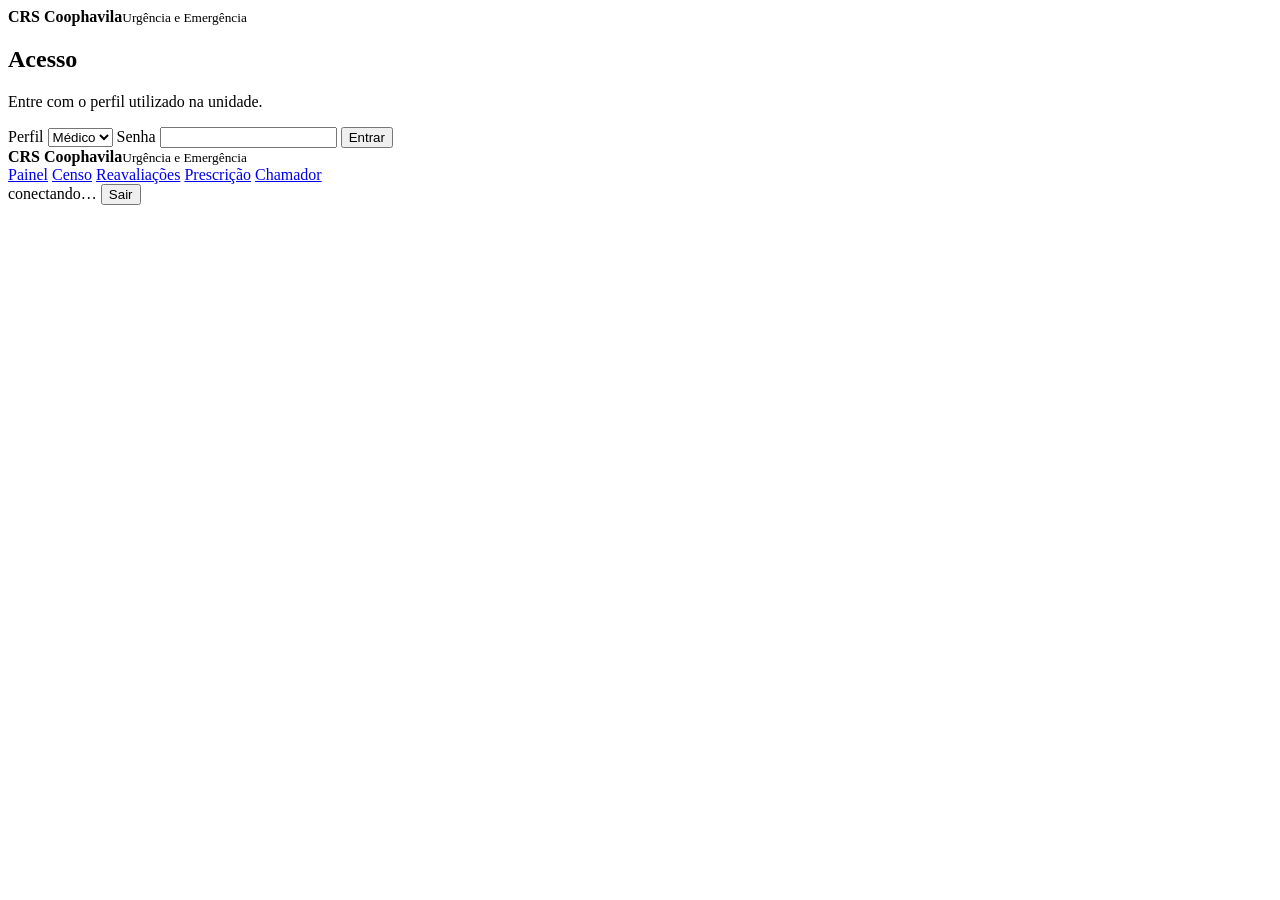
==== public/index.html @ 1f282b3f "chore: refresh latest prescription controls" ====
<!doctype html>
<html lang="pt-BR">
<head>
  <meta charset="utf-8">
  <meta name="viewport" content="width=device-width,initial-scale=1,viewport-fit=cover">
  <meta name="theme-color" content="#f4f8fc">
  <title>CRS Coophavila · Urgência e Emergência</title>
  <link rel="stylesheet" href="/styles.css">
  <link rel="stylesheet" href="/prescription-window.css">
  <link rel="stylesheet" href="/pending-workflow.css">
  <script src="/prescription-window.js?v=20260907-2" defer></script>
  <script src="/exam-attachments.js" defer></script>
  <script src="/app.js" defer></script>
  <script src="/prescription-bridge.js?v=20260906-2" defer></script>
  <script src="/pending-workflow.js" defer></script>
  <script src="/patient-edit.js" defer></script>
  <script src="/call-enhancements.js" defer></script>
  <script src="/prescription-history.js?v=20260906-2" defer></script>
  <script src="/prescription-duplicate.js?v=20260907-2" defer></script>
  <script src="/prescription-print-action.js?v=20260906-2" defer></script>
</head>
<body>
  <div id="toast" class="toast" role="status"></div>

  <section id="login-view" class="login-view hidden">
    <div class="login-card">
      <div class="brand-lockup"><span class="brand-dot"></span><div><strong>CRS Coophavila</strong><small>Urgência e Emergência</small></div></div>
      <h1>Acesso</h1>
      <p>Entre com o perfil utilizado na unidade.</p>
      <form id="login-form">
        <label>Perfil
          <select id="login-role">
            <option value="doctor">Médico</option>
            <option value="admin">Admin</option>
          </select>
        </label>
        <label>Senha
          <input id="login-password" type="password" autocomplete="current-password" required>
        </label>
        <button class="btn primary full" type="submit">Entrar</button>
        <div id="login-error" class="form-error"></div>
      </form>
    </div>
  </section>

  <div id="app-shell" class="shell hidden">
    <header class="topbar">
      <div class="brand-lockup"><span class="brand-dot"></span><div><strong>CRS Coophavila</strong><small>Urgência e Emergência</small></div></div>
      <nav id="nav" class="nav">
        <a href="#painel" data-route="painel">Painel</a>
        <a href="#censo" data-route="censo">Censo</a>
        <a href="#reavaliacoes" data-route="reavaliacoes">Reavaliações</a>
        <a href="#prescricao" data-route="prescricao">Prescrição</a>
        <a href="#chamador" data-route="chamador">Chamador</a>
      </nav>
      <div class="top-actions">
        <span id="sync-status" class="sync">conectando…</span>
        <span id="role-badge" class="role-badge"></span>
        <button id="logout-btn" class="btn ghost small">Sair</button>
      </div>
    </header>
    <main id="content" class="content"></main>
  </div>

  <div id="modal" class="modal hidden" aria-hidden="true"><div id="modal-card" class="modal-card"></div></div>
</body>
</html>
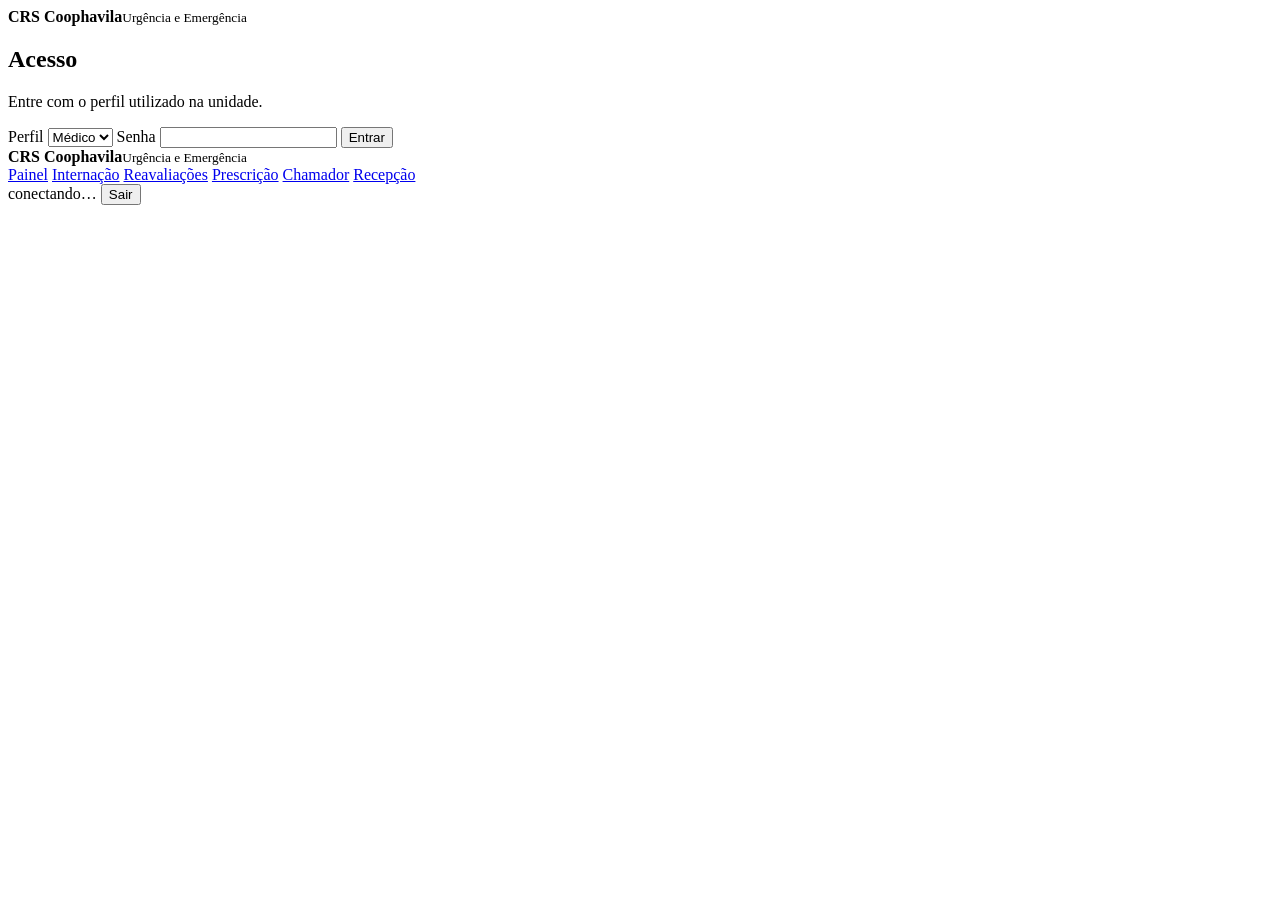
==== commit f230f4c2: "feat: expose internação and separate recepção navigation" ====
--- a/public/index.html
+++ b/public/index.html
@@ -8,16 +8,20 @@
   <link rel="stylesheet" href="/styles.css">
   <link rel="stylesheet" href="/prescription-window.css">
   <link rel="stylesheet" href="/pending-workflow.css">
-  <script src="/prescription-window.js?v=20260907-2" defer></script>
+  <link rel="stylesheet" href="/navigation-refinement.css?v=20260913-1">
+  <script src="/prescription-window.js?v=20260913-1" defer></script>
+  <script src="/prescription-save-guard.js?v=20260913-1" defer></script>
   <script src="/exam-attachments.js" defer></script>
   <script src="/app.js" defer></script>
-  <script src="/prescription-bridge.js?v=20260906-2" defer></script>
+  <script src="/prescription-bridge.js?v=20260913-1" defer></script>
   <script src="/pending-workflow.js" defer></script>
   <script src="/patient-edit.js" defer></script>
   <script src="/call-enhancements.js" defer></script>
-  <script src="/prescription-history.js?v=20260906-2" defer></script>
-  <script src="/prescription-duplicate.js?v=20260907-2" defer></script>
-  <script src="/prescription-print-action.js?v=20260906-2" defer></script>
+  <script src="/prescription-history.js?v=20260913-1" defer></script>
+  <script src="/prescription-duplicate.js?v=20260913-1" defer></script>
+  <script src="/prescription-history-edit.js?v=20260913-1" defer></script>
+  <script src="/prescription-print-action.js?v=20260913-1" defer></script>
+  <script src="/navigation-refinement.js?v=20260913-1" defer></script>
 </head>
 <body>
   <div id="toast" class="toast" role="status"></div>
@@ -48,10 +52,11 @@
       <div class="brand-lockup"><span class="brand-dot"></span><div><strong>CRS Coophavila</strong><small>Urgência e Emergência</small></div></div>
       <nav id="nav" class="nav">
         <a href="#painel" data-route="painel">Painel</a>
-        <a href="#censo" data-route="censo">Censo</a>
+        <a href="#censo" data-route="censo">Internação</a>
         <a href="#reavaliacoes" data-route="reavaliacoes">Reavaliações</a>
         <a href="#prescricao" data-route="prescricao">Prescrição</a>
         <a href="#chamador" data-route="chamador">Chamador</a>
+        <a href="#recepcao" data-route="recepcao">Recepção</a>
       </nav>
       <div class="top-actions">
         <span id="sync-status" class="sync">conectando…</span>
@@ -64,4 +69,4 @@
 
   <div id="modal" class="modal hidden" aria-hidden="true"><div id="modal-card" class="modal-card"></div></div>
 </body>
-</html>+</html>
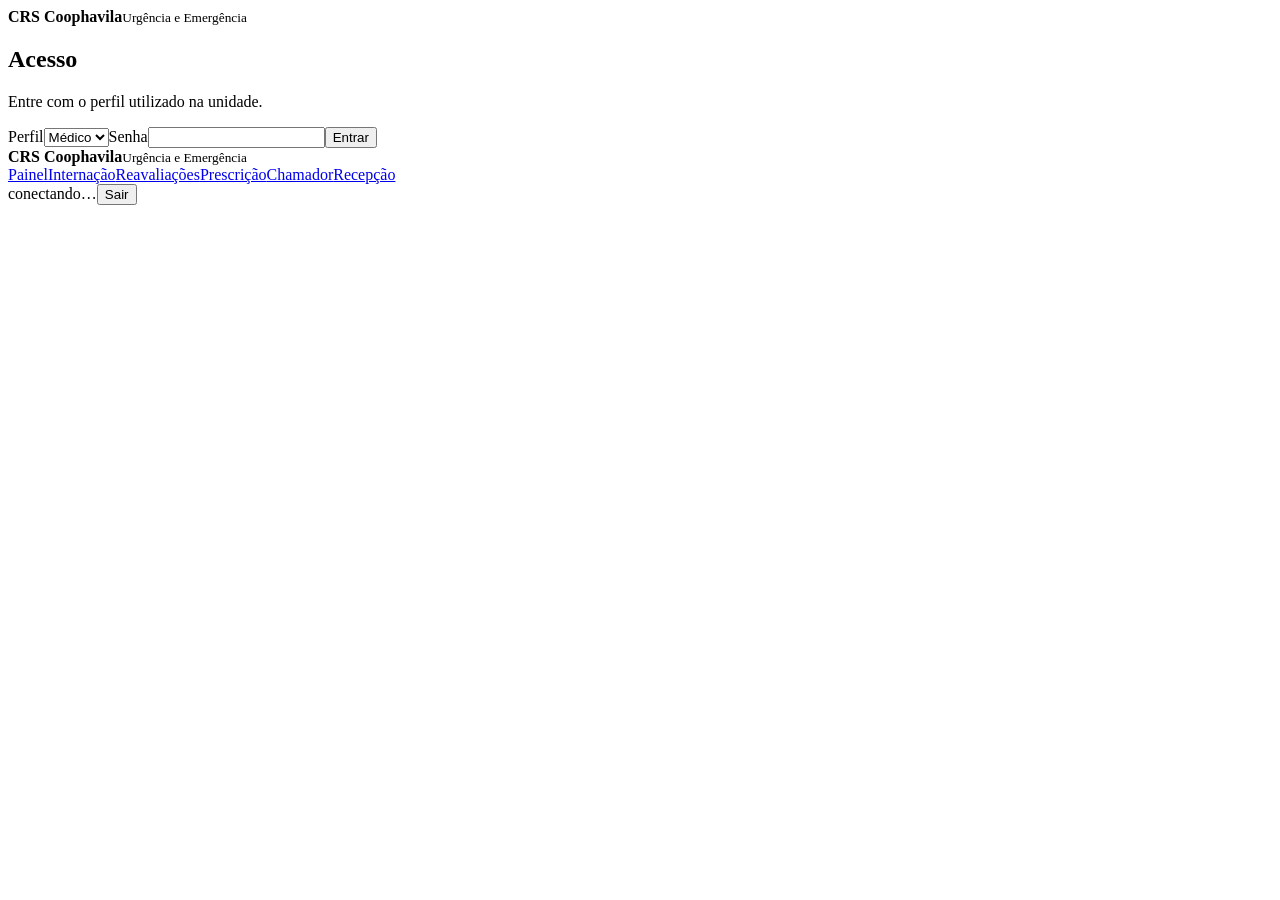
==== commit 8a58d430: "feat: carregar experiência premium do chamador" ====
--- a/public/index.html
+++ b/public/index.html
@@ -9,6 +9,8 @@
   <link rel="stylesheet" href="/prescription-window.css">
   <link rel="stylesheet" href="/pending-workflow.css">
   <link rel="stylesheet" href="/navigation-refinement.css?v=20260913-1">
+  <link rel="stylesheet" href="/patient-priority.css?v=20260913-1">
+  <link rel="stylesheet" href="/chamador-premium.css?v=20260914-1">
   <script src="/prescription-window.js?v=20260913-1" defer></script>
   <script src="/prescription-save-guard.js?v=20260913-1" defer></script>
   <script src="/exam-attachments.js" defer></script>
@@ -17,56 +19,18 @@
   <script src="/pending-workflow.js" defer></script>
   <script src="/patient-edit.js" defer></script>
   <script src="/call-enhancements.js" defer></script>
+  <script src="/chamador-premium.js?v=20260914-1" defer></script>
   <script src="/prescription-history.js?v=20260913-1" defer></script>
   <script src="/prescription-duplicate.js?v=20260913-1" defer></script>
   <script src="/prescription-history-edit.js?v=20260913-1" defer></script>
   <script src="/prescription-print-action.js?v=20260913-1" defer></script>
   <script src="/navigation-refinement.js?v=20260913-1" defer></script>
+  <script src="/patient-priority.js?v=20260913-1" defer></script>
 </head>
 <body>
   <div id="toast" class="toast" role="status"></div>
-
-  <section id="login-view" class="login-view hidden">
-    <div class="login-card">
-      <div class="brand-lockup"><span class="brand-dot"></span><div><strong>CRS Coophavila</strong><small>Urgência e Emergência</small></div></div>
-      <h1>Acesso</h1>
-      <p>Entre com o perfil utilizado na unidade.</p>
-      <form id="login-form">
-        <label>Perfil
-          <select id="login-role">
-            <option value="doctor">Médico</option>
-            <option value="admin">Admin</option>
-          </select>
-        </label>
-        <label>Senha
-          <input id="login-password" type="password" autocomplete="current-password" required>
-        </label>
-        <button class="btn primary full" type="submit">Entrar</button>
-        <div id="login-error" class="form-error"></div>
-      </form>
-    </div>
-  </section>
-
-  <div id="app-shell" class="shell hidden">
-    <header class="topbar">
-      <div class="brand-lockup"><span class="brand-dot"></span><div><strong>CRS Coophavila</strong><small>Urgência e Emergência</small></div></div>
-      <nav id="nav" class="nav">
-        <a href="#painel" data-route="painel">Painel</a>
-        <a href="#censo" data-route="censo">Internação</a>
-        <a href="#reavaliacoes" data-route="reavaliacoes">Reavaliações</a>
-        <a href="#prescricao" data-route="prescricao">Prescrição</a>
-        <a href="#chamador" data-route="chamador">Chamador</a>
-        <a href="#recepcao" data-route="recepcao">Recepção</a>
-      </nav>
-      <div class="top-actions">
-        <span id="sync-status" class="sync">conectando…</span>
-        <span id="role-badge" class="role-badge"></span>
-        <button id="logout-btn" class="btn ghost small">Sair</button>
-      </div>
-    </header>
-    <main id="content" class="content"></main>
-  </div>
-
+  <section id="login-view" class="login-view hidden"><div class="login-card"><div class="brand-lockup"><span class="brand-dot"></span><div><strong>CRS Coophavila</strong><small>Urgência e Emergência</small></div></div><h1>Acesso</h1><p>Entre com o perfil utilizado na unidade.</p><form id="login-form"><label>Perfil<select id="login-role"><option value="doctor">Médico</option><option value="admin">Admin</option></select></label><label>Senha<input id="login-password" type="password" autocomplete="current-password" required></label><button class="btn primary full" type="submit">Entrar</button><div id="login-error" class="form-error"></div></form></div></section>
+  <div id="app-shell" class="shell hidden"><header class="topbar"><div class="brand-lockup"><span class="brand-dot"></span><div><strong>CRS Coophavila</strong><small>Urgência e Emergência</small></div></div><nav id="nav" class="nav"><a href="#painel" data-route="painel">Painel</a><a href="#censo" data-route="censo">Internação</a><a href="#reavaliacoes" data-route="reavaliacoes">Reavaliações</a><a href="#prescricao" data-route="prescricao">Prescrição</a><a href="#chamador" data-route="chamador">Chamador</a><a href="#recepcao" data-route="recepcao">Recepção</a></nav><div class="top-actions"><span id="sync-status" class="sync">conectando…</span><span id="role-badge" class="role-badge"></span><button id="logout-btn" class="btn ghost small">Sair</button></div></header><main id="content" class="content"></main></div>
   <div id="modal" class="modal hidden" aria-hidden="true"><div id="modal-card" class="modal-card"></div></div>
 </body>
 </html>
